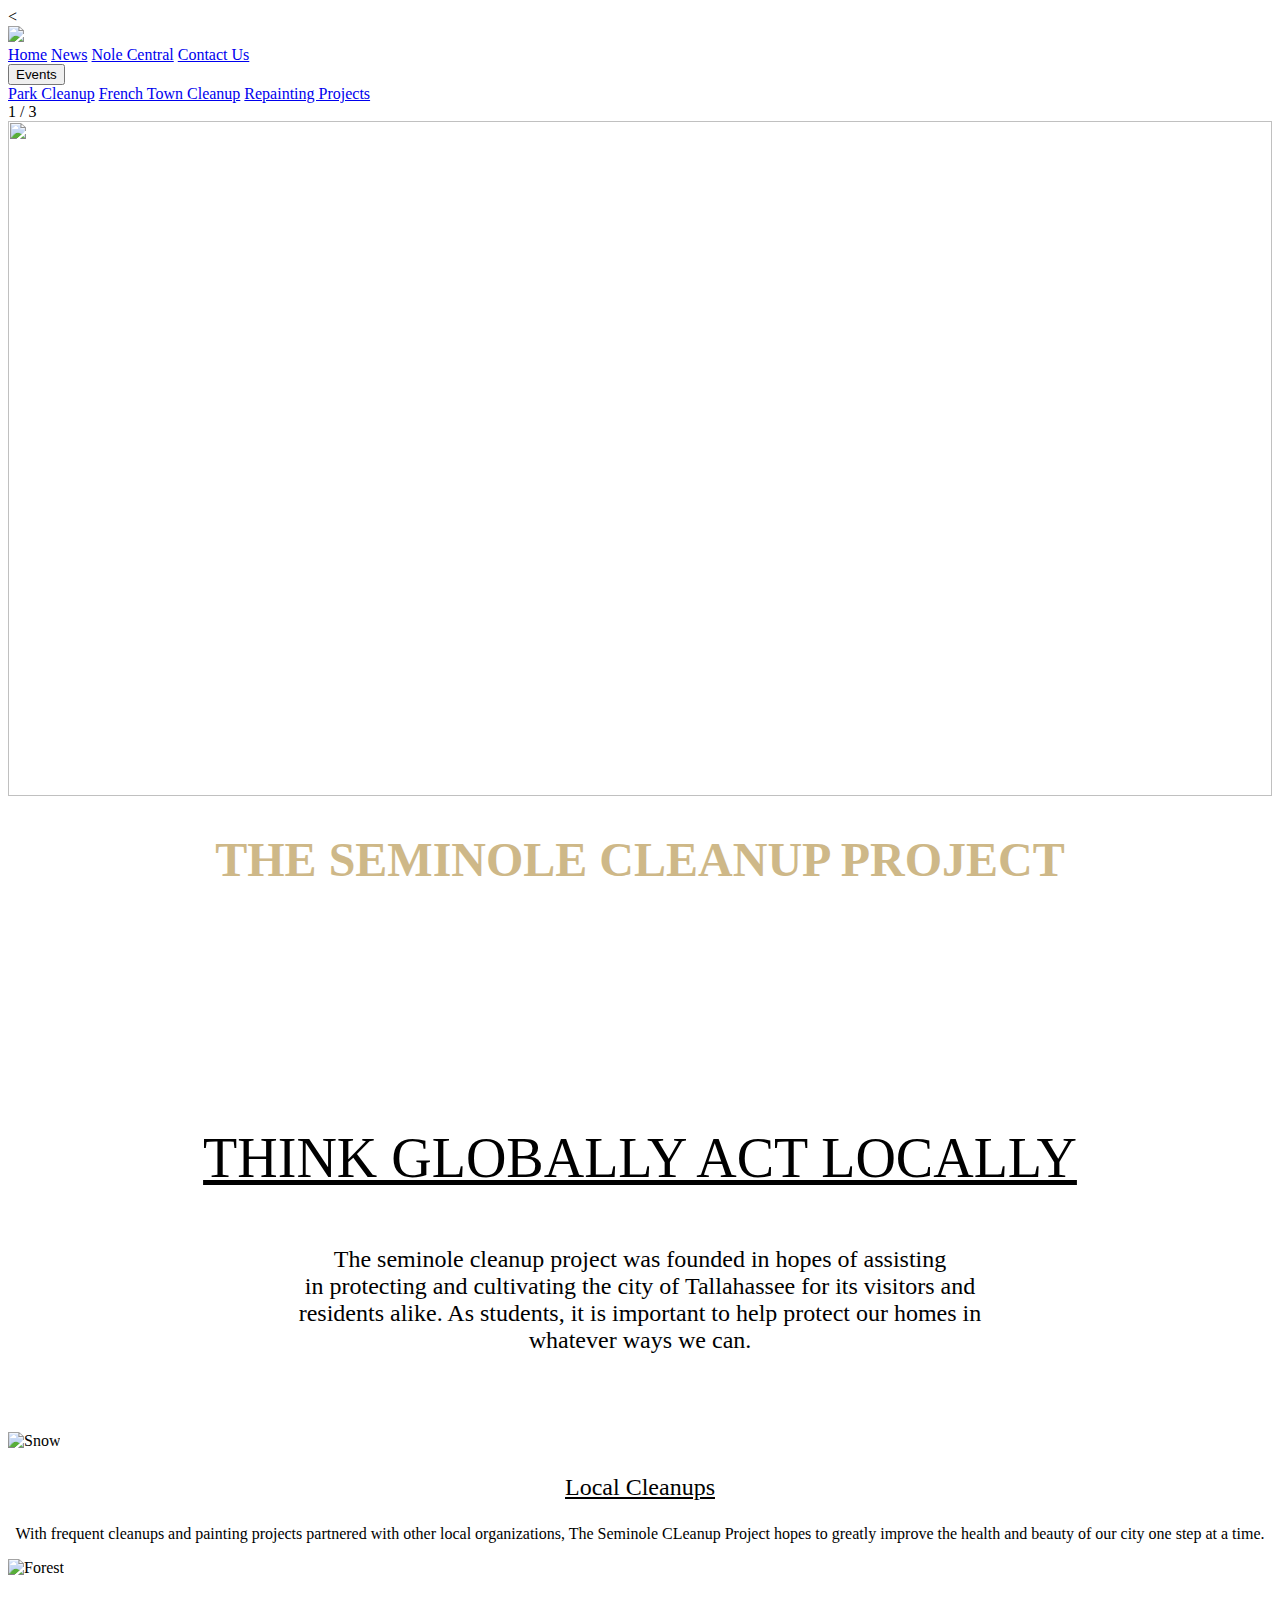
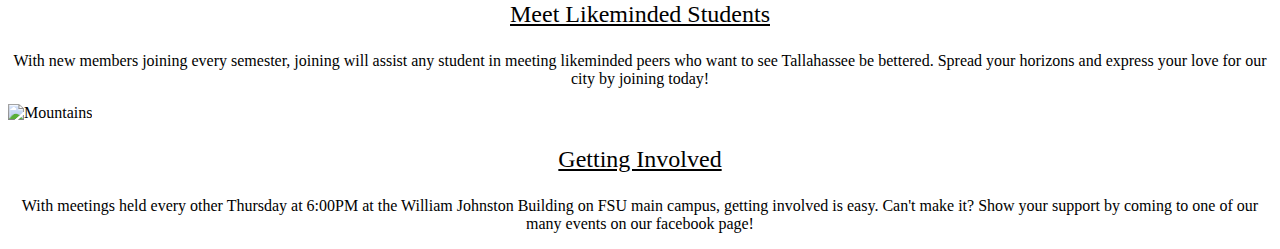
==== index.html @ 82a1869e "Initial commit" ====
<!DOCTYPE html>
<html>
    <head>
        <title>The Seminole Cleanup Project</title>
        <link rel="stylesheet" href="style.css">
        <meta name=”viewport” content=”width=device-width, initial-scale=1″>
    </head>
    <style>

           </style>

    <body >
      <
        <div id="wrapper"></div>
        <header>
           <img src="logo.png">
           <div class="navbar">
 <a href="#home">Home</a>

 <a href="https://www.facebook.com/groups/382684569200449/">News</a>
 <a href="https://nolecentral.dsa.fsu.edu/organization/tscup">Nole Central</a>
 <a href="#home">Contact Us</a>
 <div class="dropdown">
   <button class="dropbtn">Events
     <i class="fa fa-caret-down"></i>
   </button>
   <div class="dropdown-content">

     <a href="#">Park Cleanup</a>
     <a href="#">French Town Cleanup</a>
     <a href="#">Repainting Projects</a>

   </div>
 </div>
</div>


        </header>


        </main>
        <div class="home">
        </div>
        <div>
          <!-- Slideshow container -->
          <div class="slideshow-container">

            <div class="mySlides fade">
              <div class="numbertext">1 / 3</div>
              <img src="image0.jpg" style="width:100%; height:75vh" >
              <div class="centered">

                <h1 align ="center" style="font-size:300%;"><font color=CEB888>THE SEMINOLE CLEANUP PROJECT</font></h1>
                <h1  align ="center" style="font-size:250%;"><font color=white>Our Mission:</font></h1>
                <h1 align ="center"><font color=white>To make Tallahasseee a more beautiful
                place for all its residents</font></h1></div>

            </div>

            <div class="mySlides fade">
              <div class="numbertext">2 / 3</div>
              <img src="image3.jpg" style="width:100%; height:75vh">
              <div class="centered">

                <h1  align ="center" style="font-size:300%;"><font color=white>Preserve Your Home</font></h1>
                <h1 align ="center"><font color=white>With cleanups every month, we strive to improve public
                properties on and off campus to be enjoyed by all residents of Tallahassee. </font></h1></div>

            </div>

            <div class="mySlides fade">
              <div class="numbertext">3 / 3</div>
              <img src="image2.jpg" style="width:100%;  height:75vh">
              <div class="centered">

                <h1  align ="center" style="font-size:300%;"><font color=white>Join A Good Cause</font></h1>
                <h1 align ="center"><font color=white></font></h1></div>

            </div>

</div>
<br>

<div style="text-align:center">
  <span class="dot" ></span>
  <span class="dot" ></span>
  <span class="dot" ></span>
</div>

  <!-- The dots/circles
<div style="text-align:center">
  <span class="dot" onclick="currentSlide(1)"></span>
  <span class="dot" onclick="currentSlide(2)"></span>
  <span class="dot" onclick="currentSlide(3)"></span>
</div>
-->
  <div class="centered">



  </div>
<p style="text-align:center; font-size:350%; "><u>THINK GLOBALLY ACT LOCALLY</u></p>
  <p style="text-align:center; font-size:150%; ">The seminole cleanup project was
  founded in hopes of assisting <br>in protecting and cultivating the
city of Tallahassee for its visitors and <br>residents alike. As students, it is important to
help protect our homes in <br>whatever ways we can.<br><br><br></p>

  <div class="row">
    <div class="column">
      <img src="image6.jpg" alt="Snow" style="width:100%; height:35vh">
      <p style="text-align:center; font-size:150%;"><u>Local Cleanups</u></p>
      <p style="text-align:center;">With frequent cleanups and painting projects partnered with
      other local organizations, The Seminole CLeanup Project hopes to
    greatly improve the health and beauty of our city one step at a time. </p>
    </div>
    <div class="column">
      <img src="image5.jpg" alt="Forest" style="width:100%; height:35vh">
      <p style="text-align:center; font-size:150%;"><u> Meet Likeminded Students</u></p>
      <p style="text-align:center;">With new members joining every semester, joining will assist any student
      in meeting likeminded peers who want to see Tallahassee be bettered. Spread your horizons and express your
      love for our city by joining today!</p>
    </div>
    <div class="column">
      <img src="image1.jpg" alt="Mountains" style="width:100%; height:35vh">
      <p style="text-align:center; font-size:150%;"><u> Getting Involved</u></p>
      <p style="text-align:center; ">With meetings held every other Thursday at 6:00PM at
      the William Johnston Building on FSU main campus, getting involved is easy. Can't make it? Show your support by coming to
      one of our many events on our facebook page!</p>
    </div>
  </div>



    </body>
    <script>
var slideIndex = 0;
showSlides();

function showSlides() {
  var i;
  var slides = document.getElementsByClassName("mySlides");
  var dots = document.getElementsByClassName("dot");
  for (i = 0; i < slides.length; i++) {
    slides[i].style.display = "none";
  }
  slideIndex++;
  if (slideIndex > slides.length) {slideIndex = 1}
  for (i = 0; i < dots.length; i++) {
    dots[i].className = dots[i].className.replace(" active", "");
  }
  slides[slideIndex-1].style.display = "block";
  dots[slideIndex-1].className += " active";
  setTimeout(showSlides, 5000); // Change image every 2 seconds
}


</script>


</html>
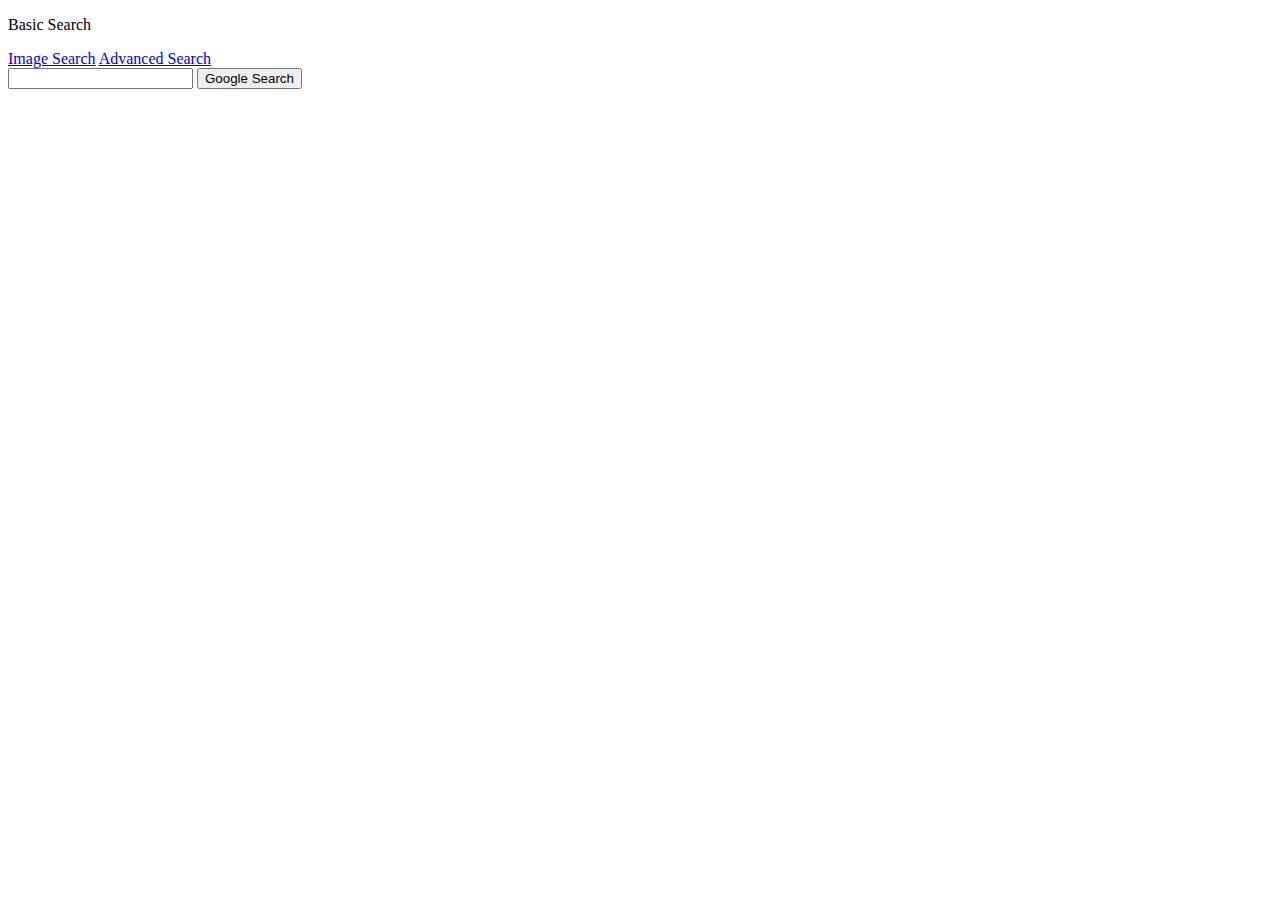
==== commit 96ca7da6: "Initial commitclear" ====
--- a/index.html
+++ b/index.html
@@ -1,160 +1,19 @@
 <!DOCTYPE html>
 <html>
+    <p>Basic Search</p>
     <head>
-        <title>The Seminole Cleanup Project</title>
-        <link rel="stylesheet" href="style.css">
-        <meta name=”viewport” content=”width=device-width, initial-scale=1″>
+        <title>Search Pages</title>
     </head>
-    <style>
+    <body>
+      <A HREF="image.html">Image Search</A>
+      <A HREF="advance.html">Advanced Search</A>
 
-           </style>
-
-    <body >
-      <
-        <div id="wrapper"></div>
-        <header>
-           <img src="logo.png">
-           <div class="navbar">
- <a href="#home">Home</a>
-
- <a href="https://www.facebook.com/groups/382684569200449/">News</a>
- <a href="https://nolecentral.dsa.fsu.edu/organization/tscup">Nole Central</a>
- <a href="#home">Contact Us</a>
- <div class="dropdown">
-   <button class="dropbtn">Events
-     <i class="fa fa-caret-down"></i>
-   </button>
-   <div class="dropdown-content">
-
-     <a href="#">Park Cleanup</a>
-     <a href="#">French Town Cleanup</a>
-     <a href="#">Repainting Projects</a>
-
-   </div>
- </div>
-</div>
-
-
-        </header>
-
-
-        </main>
-        <div class="home">
-        </div>
-        <div>
-          <!-- Slideshow container -->
-          <div class="slideshow-container">
-
-            <div class="mySlides fade">
-              <div class="numbertext">1 / 3</div>
-              <img src="image0.jpg" style="width:100%; height:75vh" >
-              <div class="centered">
-
-                <h1 align ="center" style="font-size:300%;"><font color=CEB888>THE SEMINOLE CLEANUP PROJECT</font></h1>
-                <h1  align ="center" style="font-size:250%;"><font color=white>Our Mission:</font></h1>
-                <h1 align ="center"><font color=white>To make Tallahasseee a more beautiful
-                place for all its residents</font></h1></div>
-
-            </div>
-
-            <div class="mySlides fade">
-              <div class="numbertext">2 / 3</div>
-              <img src="image3.jpg" style="width:100%; height:75vh">
-              <div class="centered">
-
-                <h1  align ="center" style="font-size:300%;"><font color=white>Preserve Your Home</font></h1>
-                <h1 align ="center"><font color=white>With cleanups every month, we strive to improve public
-                properties on and off campus to be enjoyed by all residents of Tallahassee. </font></h1></div>
-
-            </div>
-
-            <div class="mySlides fade">
-              <div class="numbertext">3 / 3</div>
-              <img src="image2.jpg" style="width:100%;  height:75vh">
-              <div class="centered">
-
-                <h1  align ="center" style="font-size:300%;"><font color=white>Join A Good Cause</font></h1>
-                <h1 align ="center"><font color=white></font></h1></div>
-
-            </div>
-
-</div>
-<br>
-
-<div style="text-align:center">
-  <span class="dot" ></span>
-  <span class="dot" ></span>
-  <span class="dot" ></span>
-</div>
-
-  <!-- The dots/circles
-<div style="text-align:center">
-  <span class="dot" onclick="currentSlide(1)"></span>
-  <span class="dot" onclick="currentSlide(2)"></span>
-  <span class="dot" onclick="currentSlide(3)"></span>
-</div>
--->
-  <div class="centered">
-
-
-
-  </div>
-<p style="text-align:center; font-size:350%; "><u>THINK GLOBALLY ACT LOCALLY</u></p>
-  <p style="text-align:center; font-size:150%; ">The seminole cleanup project was
-  founded in hopes of assisting <br>in protecting and cultivating the
-city of Tallahassee for its visitors and <br>residents alike. As students, it is important to
-help protect our homes in <br>whatever ways we can.<br><br><br></p>
-
-  <div class="row">
-    <div class="column">
-      <img src="image6.jpg" alt="Snow" style="width:100%; height:35vh">
-      <p style="text-align:center; font-size:150%;"><u>Local Cleanups</u></p>
-      <p style="text-align:center;">With frequent cleanups and painting projects partnered with
-      other local organizations, The Seminole CLeanup Project hopes to
-    greatly improve the health and beauty of our city one step at a time. </p>
-    </div>
-    <div class="column">
-      <img src="image5.jpg" alt="Forest" style="width:100%; height:35vh">
-      <p style="text-align:center; font-size:150%;"><u> Meet Likeminded Students</u></p>
-      <p style="text-align:center;">With new members joining every semester, joining will assist any student
-      in meeting likeminded peers who want to see Tallahassee be bettered. Spread your horizons and express your
-      love for our city by joining today!</p>
-    </div>
-    <div class="column">
-      <img src="image1.jpg" alt="Mountains" style="width:100%; height:35vh">
-      <p style="text-align:center; font-size:150%;"><u> Getting Involved</u></p>
-      <p style="text-align:center; ">With meetings held every other Thursday at 6:00PM at
-      the William Johnston Building on FSU main campus, getting involved is easy. Can't make it? Show your support by coming to
-      one of our many events on our facebook page!</p>
-    </div>
-  </div>
-
+        <form action="https://google.com/search">
+            <input type="text" name="q">
+            <input type="submit" value="Google Search">
+        </form>
 
 
     </body>
-    <script>
-var slideIndex = 0;
-showSlides();
-
-function showSlides() {
-  var i;
-  var slides = document.getElementsByClassName("mySlides");
-  var dots = document.getElementsByClassName("dot");
-  for (i = 0; i < slides.length; i++) {
-    slides[i].style.display = "none";
-  }
-  slideIndex++;
-  if (slideIndex > slides.length) {slideIndex = 1}
-  for (i = 0; i < dots.length; i++) {
-    dots[i].className = dots[i].className.replace(" active", "");
-  }
-  slides[slideIndex-1].style.display = "block";
-  dots[slideIndex-1].className += " active";
-  setTimeout(showSlides, 5000); // Change image every 2 seconds
-}
-
-
-</script>
-
 
 </html>
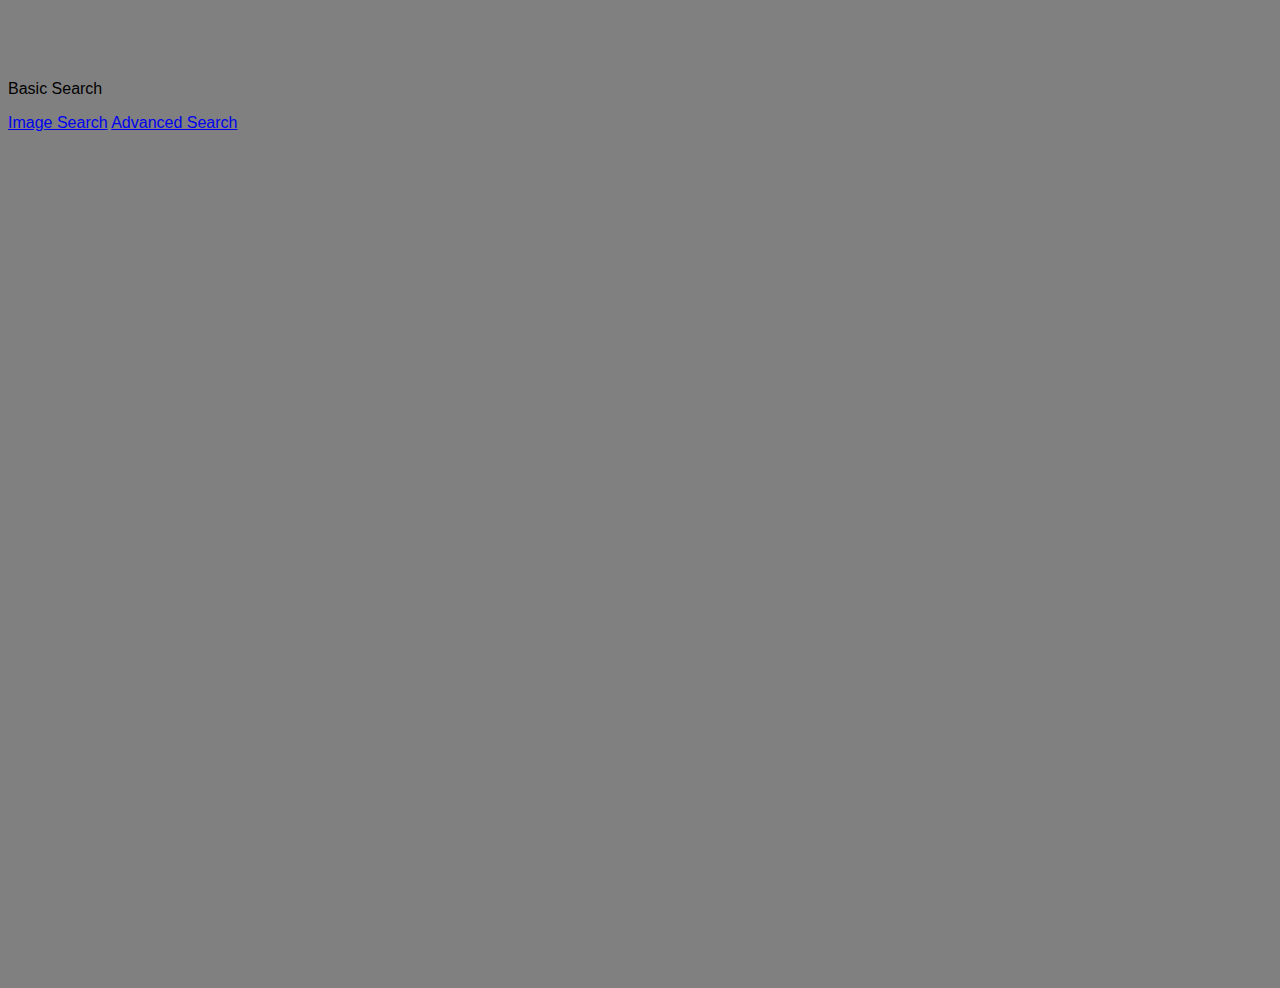
==== commit 1e14efc1: "Initial commit" ====
--- a/index.html
+++ b/index.html
@@ -3,17 +3,14 @@
     <p>Basic Search</p>
     <head>
         <title>Search Pages</title>
-    </head>
+        <title>Test Website</title>
+            <link rel="stylesheet" href="style.css">
+            <meta name=”viewport” content=”width=device-width, initial-scale=1″>
+        </head>
     <body>
       <A HREF="image.html">Image Search</A>
       <A HREF="advance.html">Advanced Search</A>
-
-        <form action="https://google.com/search">
-            <input type="text" name="q">
-            <input type="submit" value="Google Search">
-        </form>
-
-
+      
     </body>
 
 </html>
--- a/style.css
+++ b/style.css
@@ -0,0 +1,12 @@
+body {
+    height: 100vh;
+    background-size: cover;
+    background-color:gray
+
+
+;
+    font-family: sans-serif;
+    margin-top: 80px;
+    padding: 0px;
+    background-repeat:no-repeat
+}
